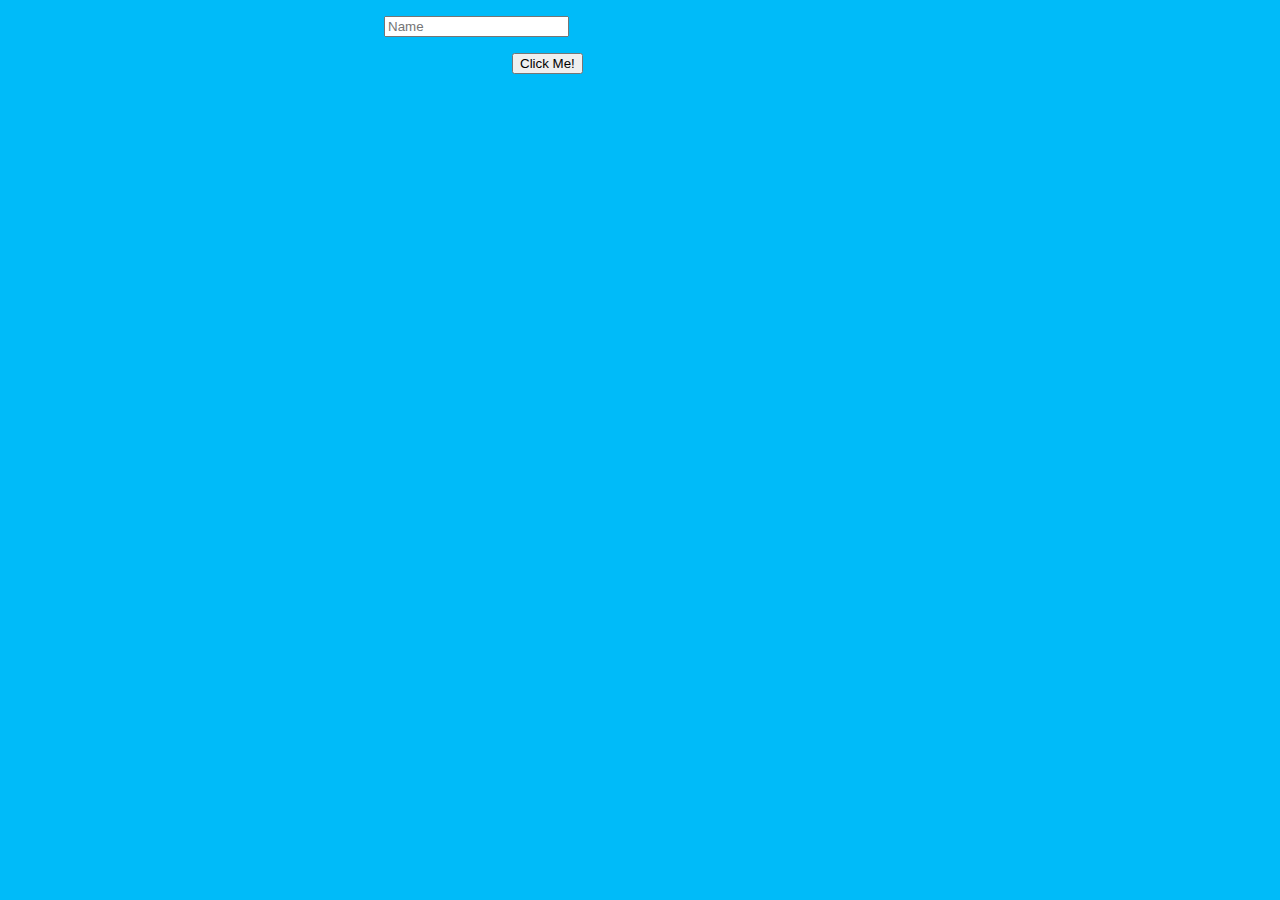
==== index.html @ 5a605afa "Add files via upload" ====
<!DOCTYPE html>
<html lang='en'>
    <head>
    <Title> Wishes </Title>
<meta name="viewport" content="width=device-width, initial-scale=1.0">
    <link rel = "stylesheet" href = "cssIpage.css">
    </head>
    <body>
        <form>
        <p id="demo">
            <div class = "inp">
                <input name='Name' placeholder='Name' type='text' id = "nam">
                
            </div>
        </p>
      <!--  <button type="button" onclick="myFunction()">Try it</button> -->

<div class="btn-contain">
  <button type="button" onclick="myFunction()">Click Me!</button>
<div class="btn-particles">
  </div>
</div>

<script src="C:\Users\91949\OneDrive\Desktop\Soccer\ExportBirthdayFiles\jsIpage.js"></script>

   <script>function myFunction(){
      var para = new URLSearchParams();
      para.append("KEY", document.getElementById('nam').value);
      location.href = "C:/Users/91949/OneDrive/Desktop/Soccer/ExportBirthdayFiles/cardTest.html?" + para.toString();}
   </script>
            
        </form>

<canvas id="canvas"></canvas>
<script type="text/javascript" src="C:\Users\91949\OneDrive\Desktop\Soccer\ExportBirthdayFiles\confettiJs.js"></script>

    </body>
<html>
---- cssIpage.css ----
body {
  height: 100%;
  width: 100%;
align-items: center;
  margin: 0;
  overflow: hidden;
  background: #00bbf9;
}

.shape {
  position: absolute;
  width: 50px;
  height: 50px;
  transform: scale(0.8);
}
.cir {
  position: absolute;
  border-radius: 50%;
  z-index: 5;
}

.inp{
  top:50%;
  left:30%;
  position: relative;
}

.btn-contain {
  width: 200px;
  height: 100px;
  position: absolute;
  left:40%;
}

canvas {
  overflow-y: hidden;
  overflow-x: hidden;
  width: 100%;
  margin: 0;
}
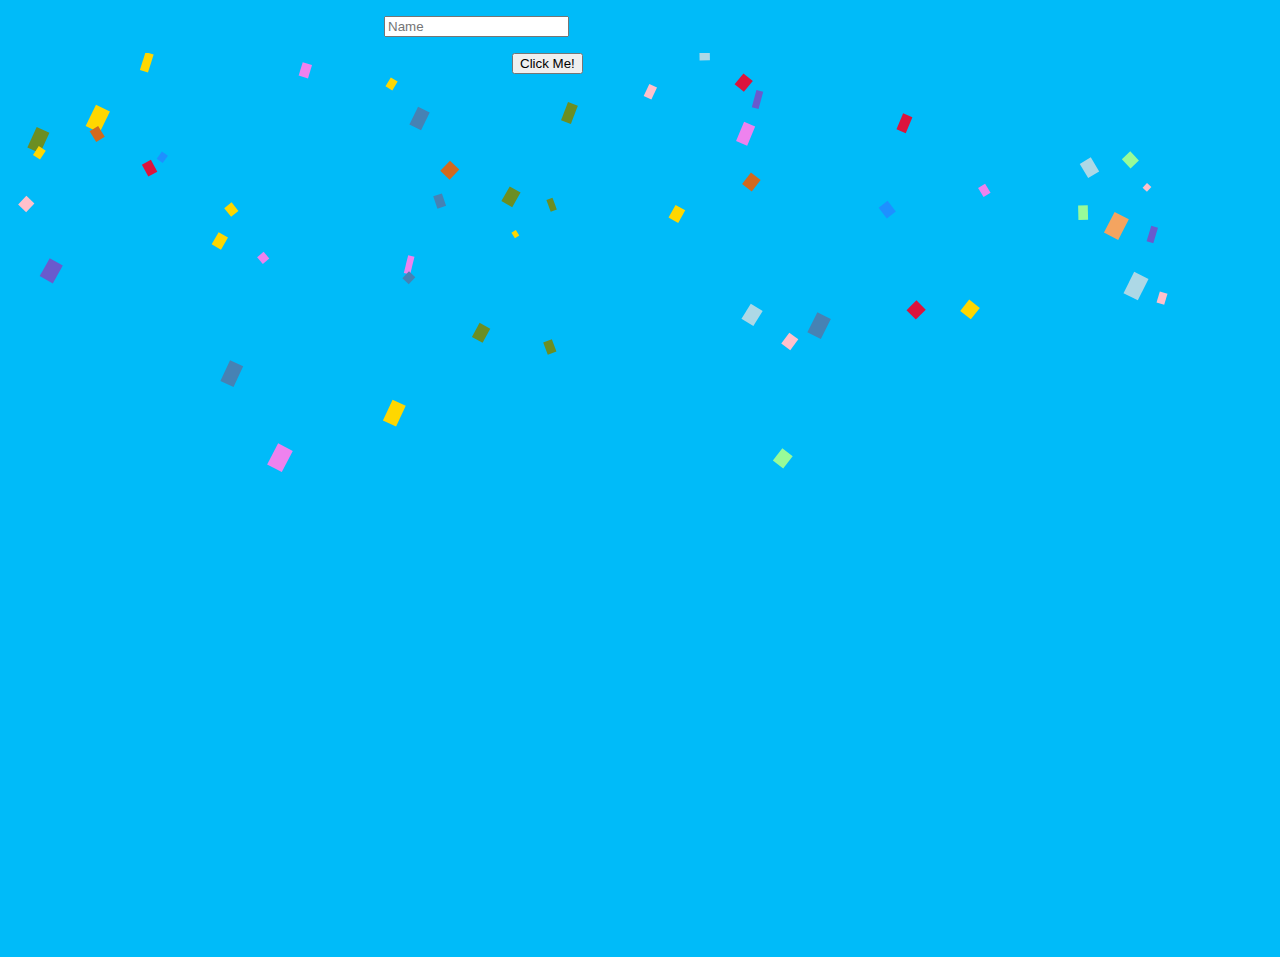
==== commit b4326694: "Update index.html" ====
--- a/index.html
+++ b/index.html
@@ -21,18 +21,18 @@
   </div>
 </div>
 
-<script src="C:\Users\91949\OneDrive\Desktop\Soccer\ExportBirthdayFiles\jsIpage.js"></script>
+<script src="jsIpage.js"></script>
 
    <script>function myFunction(){
       var para = new URLSearchParams();
       para.append("KEY", document.getElementById('nam').value);
-      location.href = "C:/Users/91949/OneDrive/Desktop/Soccer/ExportBirthdayFiles/cardTest.html?" + para.toString();}
+      location.href = "cardTest.html?" + para.toString();}
    </script>
             
         </form>
 
 <canvas id="canvas"></canvas>
-<script type="text/javascript" src="C:\Users\91949\OneDrive\Desktop\Soccer\ExportBirthdayFiles\confettiJs.js"></script>
+<script type="text/javascript" src="confettiJs.js"></script>
 
     </body>
-<html>+<html>
